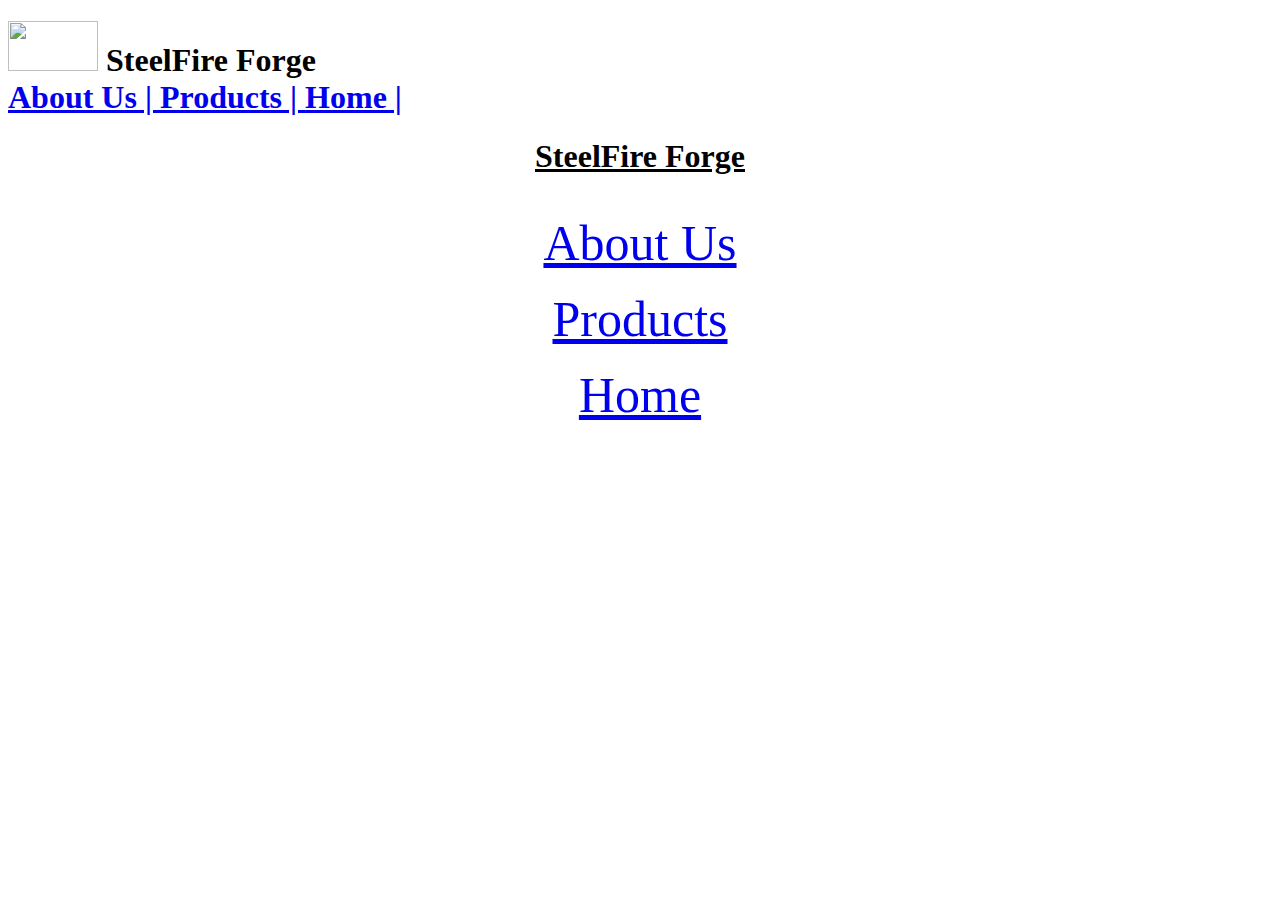
==== index.html @ 0ba40739 "index.html" ====
﻿<!DOCTYPE html>
<html>
<head>
    <link rel="stylesheet" href="styles.css">
    <title>SteelFire Forge</title>
</head>

<div id="bannerimage">

    <h1>
        <img width="90" height="50" src="logo.jpeg">
        SteelFire Forge
        <div id="line">
        </div>
        <a class="about" style="text-indent:50px" href="page2.html">
            About Us
            <body>
                |
            </body>
            <a class="list" href="product.html">
                Products |
            </a>
            <a class="list" href="index.html">
                Home |
            </a>
        </a>
    </h1>

</div>
<center>
    <h1><b><u>SteelFire Forge</u></b></h1>
</center>


<div id="blackline">
</div>

<div class="row">
    <div class="columnss">
        <div class="tech-slideshow">
            <div class="mover-1"></div>

        </div>
    </div>

</div>

<div id="blackline">
</div>
<br>
<center>
    <a class="about" style="font-size: 50px" href="page2.html">
        About Us
    </a>
    <br>
    <br>
    <a class="list" style="font-size: 50px" href="product.html">
        Products
    </a>
    <br>
    <br>
    <a class="list" style="font-size: 50px" href="index.html">
        Home
    </a>
</center>
</html>
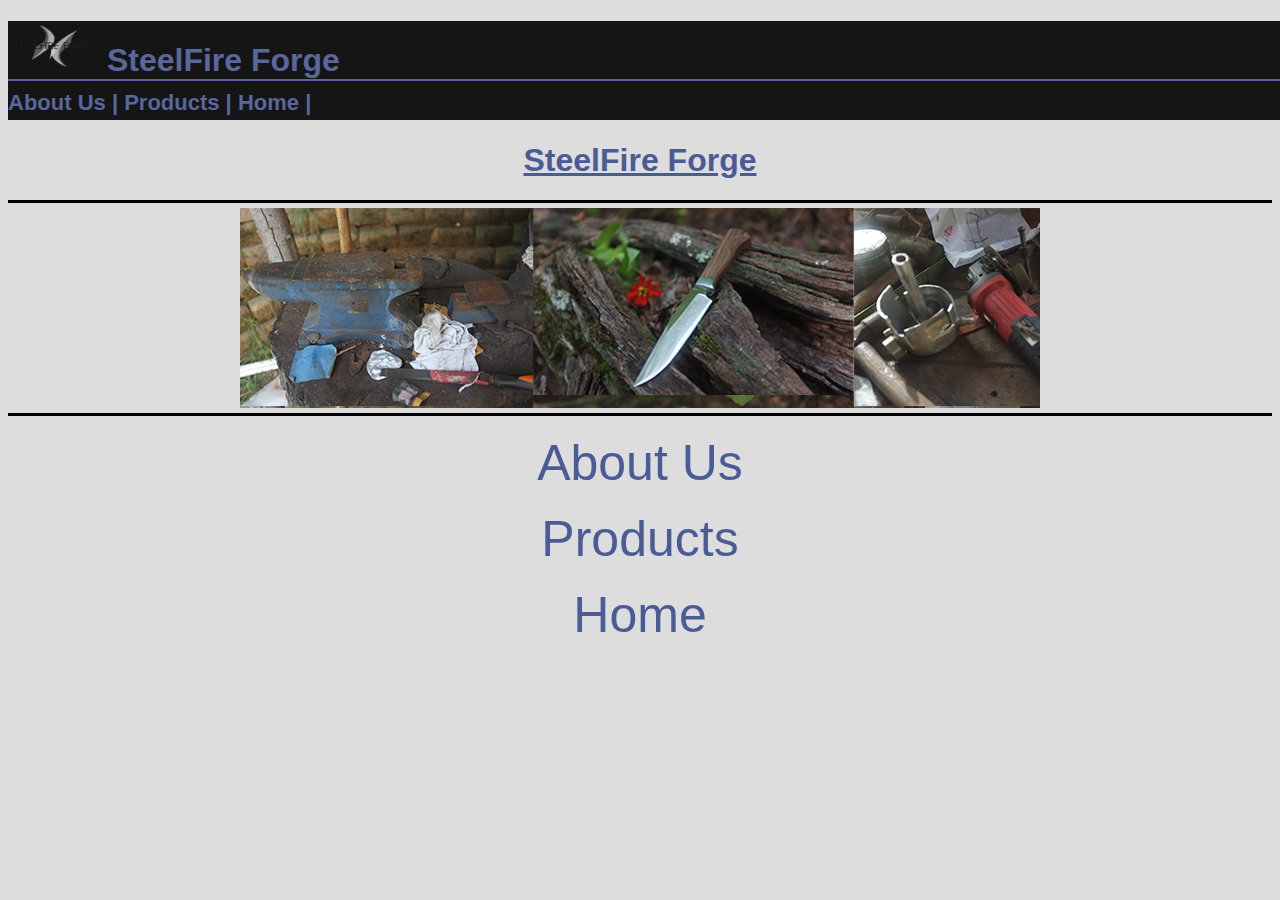
==== commit 51675b72: "Merge branch 'main' of https://github.com/SteelFireForge/SteelFireForge.github.io into main" ====
--- a/index.html
+++ b/index.html
@@ -8,7 +8,7 @@
 <div id="bannerimage">
 
     <h1>
-        <img width="90" height="50" src="logo.jpeg">
+        <img width="90" height="50" src="logo.png">
         SteelFire Forge
         <div id="line">
         </div>
--- a/styles.css
+++ b/styles.css
@@ -0,0 +1,126 @@
+body{text-align: left; background:#DDDDDD;
+padding: 0 0% 0 0%}
+
+h1 {font-family:   Arial, Times New Roman, sans-sarif; color:#4B5B96;}
+
+p {font-family:   Arial, Times New Roman, sans-sarif; color:black}
+
+a.list {font-family: Arial, Times New Roman, sans-sarif;font-size: 22px; font-wieght:bolder; text-decoration:none;line-hieght:32px}
+    a.list:link {
+        color: #4B5B96
+    }
+    a.list:visited {
+        color: #4B5B96
+    }
+a.list:hover {color:#FF9800; text-decoration:underline}
+
+a.money {font-family: Arial, Times New Roman, sans-sarif;font-size: 22px; font-wieght:bold; text-decoration:none;line-hieght:32px}
+a.money:link {color:black}
+    a.money:visited {
+        color: #4B5B96
+    }
+    a.money:hover {
+        color: #FF9800;
+        text-decoration: underline
+    }
+
+#line {
+    width: 100%;
+    background-image: url(http://s30.postimg.org/x0ne0p5wx/bootsrap.png);
+    height: 2px;
+    background-color: #4B5B96;
+    background-position: center;
+}
+
+#blackline {
+    width: 100%;
+    background-image: url(http://s30.postimg.org/x0ne0p5wx/bootsrap.png);
+    height: 3px;
+    background-color: black;
+    background-position: center;
+}
+
+#lin {
+  width: 300px;
+  background-image: url(http://s30.postimg.org/x0ne0p5wx/bootsrap.png);
+  height: 2px;
+  background-color: black;
+}
+#cla {
+
+}
+
+a.about {font-family: Arial, Times New Roman, sans-sarif;font-size: 22px; font-wieght:bolder; text-decoration:none;line-hieght:32px; }
+    a.about:link {
+        color: #4B5B96
+    }
+    a.about:visited {
+        color: #4B5B96
+    }
+a.about:hover {color:#FF9800; text-decoration:underline}
+
+
+#bannerimage {
+  width: 105%;
+  background-image: url(http://s30.postimg.org/x0ne0p5wx/bootsrap.png);
+  height: 99px;
+  background-color: black;
+  background-position: center;
+  opacity: 90%;
+}
+
+.row {
+  display: flex;
+}
+
+.column {
+  flex: 33.33%;
+  padding: 100px;
+}
+
+.columnss {
+    flex: 33.33%;
+    padding: 5px;
+}
+
+.tech-slideshow {
+    height: 200px;
+    max-width: 800px;
+    margin: 0 auto;
+    position: relative;
+    overflow: hidden;
+    transform: translate3d(0, 0, 0);
+}
+
+    .tech-slideshow > div {
+        height: 200px;
+        width: 2526px;
+        background: url(scroll.png);
+        position: absolute;
+        top: 0;
+        left: 0;
+        height: 100%;
+        transform: translate3d(0, 0, 0);
+
+    }
+
+    .tech-slideshow .mover-1 {
+        animation: moveSlideshow 20s linear infinite;
+    }
+
+    .tech-slideshow .mover-2 {
+        opacity: 0;
+        transition: opacity 0.5s ease-out;
+        background-position: 0 -100px;
+        animation: moveSlideshow 20s linear infinite;
+    }
+
+    .tech-slideshow:hover .mover-2 {
+        opacity: 1;
+    }
+
+@keyframes moveSlideshow {
+    100% {
+        transform: translateX(-66.6666%);
+    }
+}
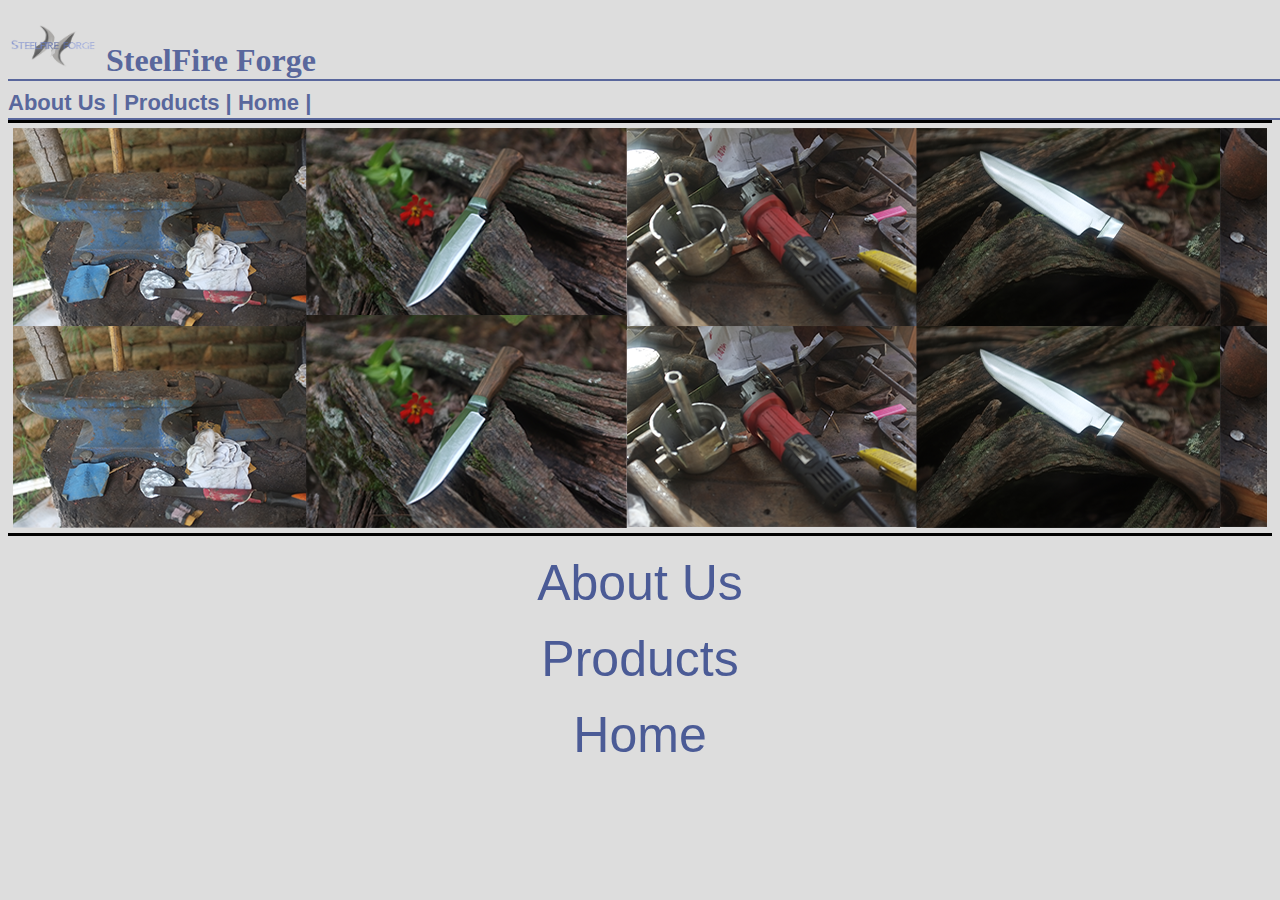
==== commit d769b0fd: "Update index.html" ====
--- a/index.html
+++ b/index.html
@@ -24,13 +24,11 @@
                 Home |
             </a>
         </a>
+        <div id="line">
+        </div>
     </h1>
 
 </div>
-<center>
-    <h1><b><u>SteelFire Forge</u></b></h1>
-</center>
-
 
 <div id="blackline">
 </div>
--- a/styles.css
+++ b/styles.css
@@ -1,9 +1,9 @@
 body{text-align: left; background:#DDDDDD;
 padding: 0 0% 0 0%}
 
-h1 {font-family:   Arial, Times New Roman, sans-sarif; color:#4B5B96;}
+h1 {font-family:   Copperplate, "Copperplate Gothic Light", fantasy; color:#4B5B96;}
 
-p {font-family:   Arial, Times New Roman, sans-sarif; color:black}
+p {font-family:   Helvetica, "Times New Roman", sans-sarif; color:black}
 
 a.list {font-family: Arial, Times New Roman, sans-sarif;font-size: 22px; font-wieght:bolder; text-decoration:none;line-hieght:32px}
     a.list:link {
@@ -64,7 +64,7 @@
   width: 105%;
   background-image: url(http://s30.postimg.org/x0ne0p5wx/bootsrap.png);
   height: 99px;
-  background-color: black;
+  background-color: #DDDDDD;
   background-position: center;
   opacity: 90%;
 }
@@ -84,8 +84,8 @@
 }
 
 .tech-slideshow {
-    height: 200px;
-    max-width: 800px;
+    height: 400px;
+    max-width: 1600px;
     margin: 0 auto;
     position: relative;
     overflow: hidden;
@@ -94,7 +94,7 @@
 
     .tech-slideshow > div {
         height: 200px;
-        width: 2526px;
+        width: 4526px;
         background: url(scroll.png);
         position: absolute;
         top: 0;
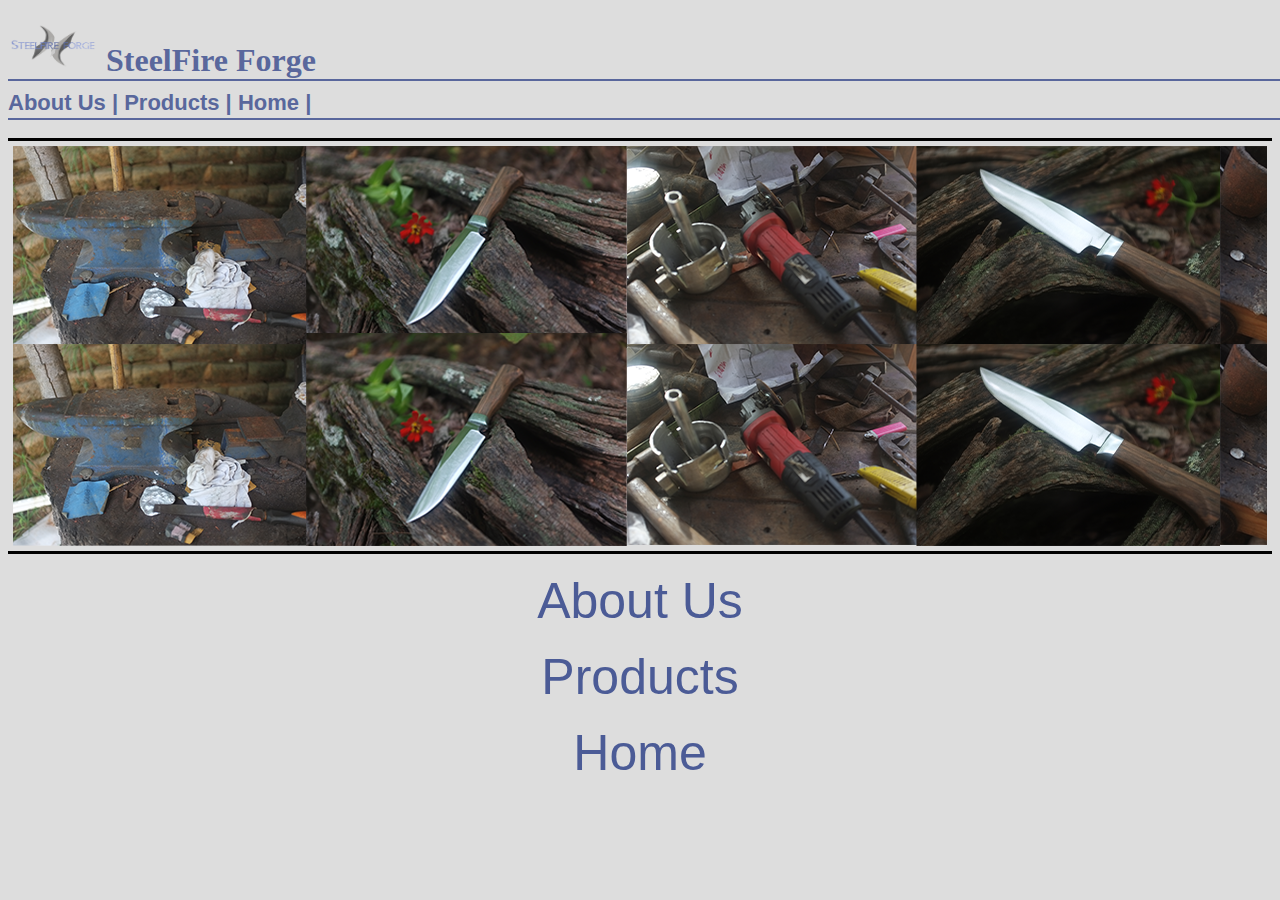
==== commit f7a22b64: "Update index.html" ====
--- a/index.html
+++ b/index.html
@@ -29,7 +29,7 @@
     </h1>
 
 </div>
-
+<br>
 <div id="blackline">
 </div>
 
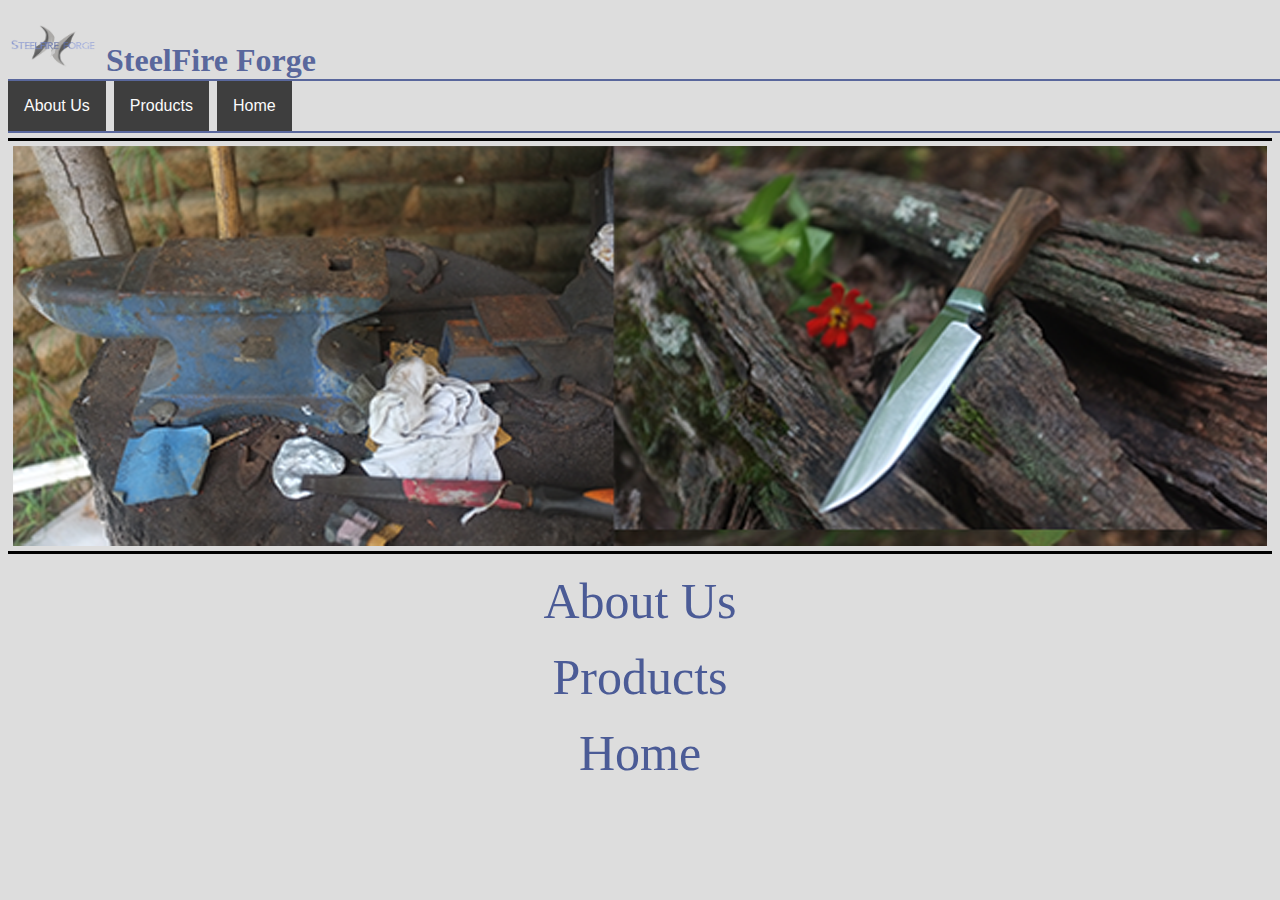
==== commit 9122508e: "Update index.html" ====
--- a/index.html
+++ b/index.html
@@ -12,18 +12,28 @@
         SteelFire Forge
         <div id="line">
         </div>
-        <a class="about" style="text-indent:50px" href="page2.html">
-            About Us
-            <body>
-                |
-            </body>
-            <a class="list" href="product.html">
-                Products |
-            </a>
-            <a class="list" href="index.html">
-                Home |
-            </a>
-        </a>
+        <div class="dropdown">
+            <button class="dropbtn">About Us</button>
+            <div class="dropdown-content">
+                <a href="#">About Us</a>
+                <a href="#">Donate</a>
+
+            </div>
+        </div>
+        <div class="dropdown">
+            <button class="dropbtn">Products</button>
+            <div class="dropdown-content">
+                <a href="prod-knife.html">Knives</a>
+                <a href="prod-neck.html">Necklaces</a>
+                <a href="prod-special.html">Specialties</a>
+            </div>
+        </div>
+
+        <div class="dropdown">
+            <a href="index.html"><button class="dropbtn">Home</button></a>
+
+
+        </div>
         <div id="line">
         </div>
     </h1>
--- a/styles.css
+++ b/styles.css
@@ -3,9 +3,9 @@
 
 h1 {font-family:   Copperplate, "Copperplate Gothic Light", fantasy; color:#4B5B96;}
 
-p {font-family:   Helvetica, "Times New Roman", sans-sarif; color:black}
+p {font-family:   Helvetica, Arial, sans-sarif; color:black}
 
-a.list {font-family: Arial, Times New Roman, sans-sarif;font-size: 22px; font-wieght:bolder; text-decoration:none;line-hieght:32px}
+a.list {font-family: Copperplate, "Copperplate Gothic Light", fantasy; font-size: 22px; font-wieght:bolder; text-decoration:none;line-hieght:32px}
     a.list:link {
         color: #4B5B96
     }
@@ -14,7 +14,7 @@
     }
 a.list:hover {color:#FF9800; text-decoration:underline}
 
-a.money {font-family: Arial, Times New Roman, sans-sarif;font-size: 22px; font-wieght:bold; text-decoration:none;line-hieght:32px}
+a.money {font-family: Helvetica, Arial, sans-sarif; font-size: 22px; font-wieght:bold; text-decoration:none;line-hieght:32px}
 a.money:link {color:black}
     a.money:visited {
         color: #4B5B96
@@ -50,7 +50,7 @@
 
 }
 
-a.about {font-family: Arial, Times New Roman, sans-sarif;font-size: 22px; font-wieght:bolder; text-decoration:none;line-hieght:32px; }
+a.about {font-family: Copperplate, "Copperplate Gothic Light", fantasy; font-size: 22px; font-wieght:bolder; text-decoration:none;line-hieght:32px; }
     a.about:link {
         color: #4B5B96
     }
@@ -94,7 +94,7 @@
 
     .tech-slideshow > div {
         height: 200px;
-        width: 4526px;
+        width: 2526px;
         background: url(scroll.png);
         position: absolute;
         top: 0;
@@ -124,3 +124,45 @@
         transform: translateX(-66.6666%);
     }
 }
+/* Dropdown Button */
+.dropbtn {
+  background-color: #2d2d2d;
+  color: white;
+  padding: 16px;
+  font-size: 16px;
+  border: none;
+  font-family: Copperplate, "Arial", fantasy;
+}
+
+/* The container <div> - needed to position the dropdown content */
+.dropdown {
+  position: relative;
+  display: inline-block;
+}
+
+/* Dropdown Content (Hidden by Default) */
+.dropdown-content {
+  display: none;
+  position: absolute;
+  background-color: #f1f1f1;
+  min-width: 140px;
+  box-shadow: 0px 8px 16px 0px rgba(0,0,0,0.2);
+  z-index: 1;
+}
+
+/* Links inside the dropdown */
+.dropdown-content a {
+  color: black;
+  padding: 12px 16px;
+  text-decoration: none;
+  display: block;
+}
+
+/* Change color of dropdown links on hover */
+.dropdown-content a:hover {background-color: #ddd;}
+
+/* Show the dropdown menu on hover */
+.dropdown:hover .dropdown-content {display: block;}
+
+/* Change the background color of the dropdown button when the dropdown content is shown */
+.dropdown:hover .dropbtn {background-color: #3e8e41;}
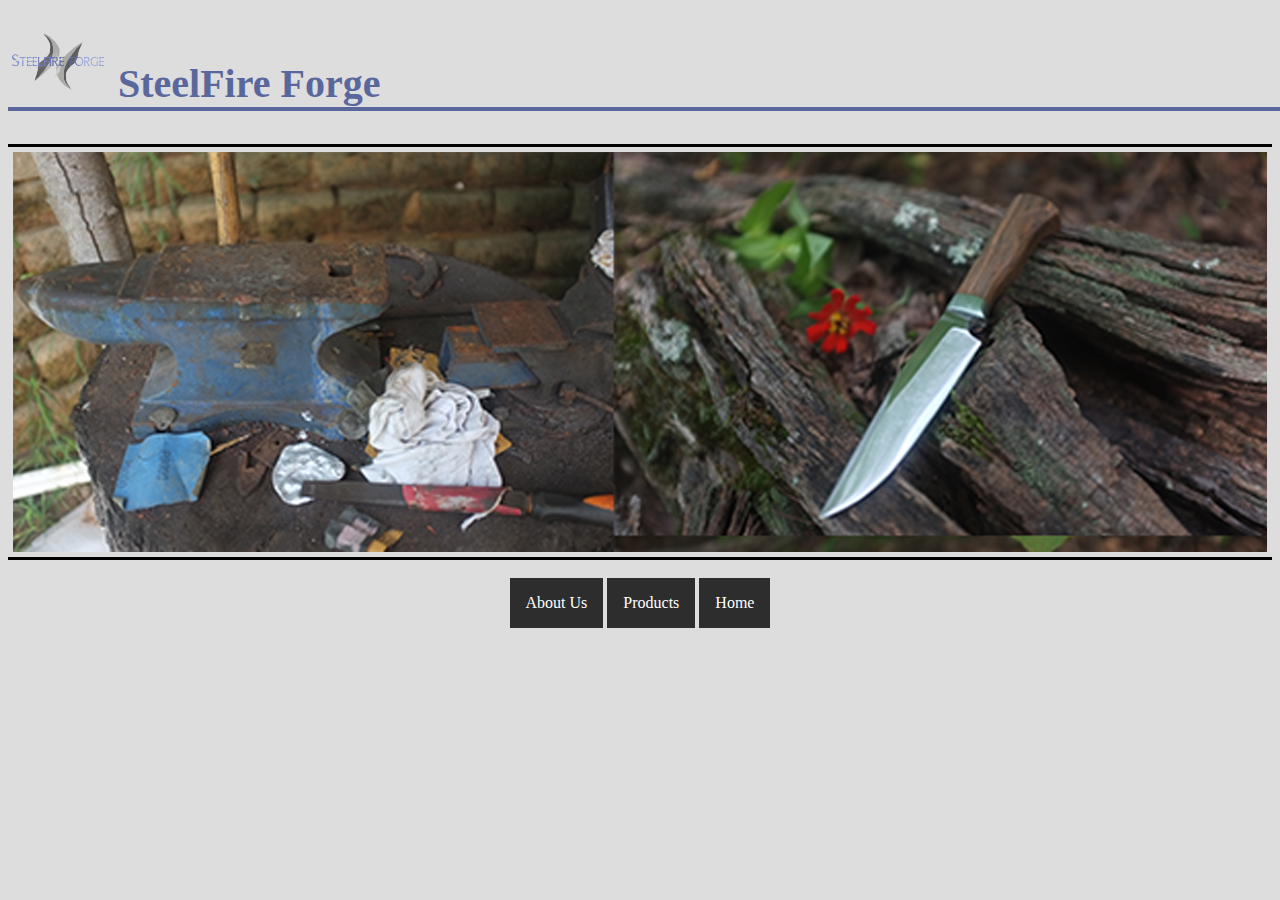
==== commit f5b10ba0: "Update index.html" ====
--- a/index.html
+++ b/index.html
@@ -7,31 +7,11 @@
 
 <div id="bannerimage">
 
-    <h1>
-        <img width="90" height="50" src="logo.png">
+    <h1 style="font-size:40px">
+        <img width="100" height="70" src="logo.png">
         SteelFire Forge
         <div id="line">
-        </div>
-        <div class="dropdown">
-            <button class="dropbtn">About Us</button>
-            <div class="dropdown-content">
-                <a href="#">About Us</a>
-                <a href="#">Donate</a>
-
-            </div>
-        </div>
-        <div class="dropdown">
-            <button class="dropbtn">Products</button>
-            <div class="dropdown-content">
-                <a href="prod-knife.html">Knives</a>
-                <a href="prod-neck.html">Necklaces</a>
-                <a href="prod-special.html">Specialties</a>
-            </div>
-        </div>
-
-        <div class="dropdown">
-            <a href="index.html"><button class="dropbtn">Home</button></a>
-
+        
 
         </div>
         <div id="line">
@@ -57,19 +37,27 @@
 </div>
 <br>
 <center>
-    <a class="about" style="font-size: 50px" href="page2.html">
-        About Us
-    </a>
-    <br>
-    <br>
-    <a class="list" style="font-size: 50px" href="product.html">
-        Products
-    </a>
-    <br>
-    <br>
-    <a class="list" style="font-size: 50px" href="index.html">
-        Home
-    </a>
+    </div>
+        <div class="dropdown">
+            <button class="dropbtn">About Us</button>
+            <div class="dropdown-content">
+                <a href="page2.html">About Us</a>
+                <a href="donate.html">Donate</a>
+
+            </div>
+        </div>
+        <div class="dropdown">
+            <button class="dropbtn">Products</button>
+            <div class="dropdown-content">
+                <a href="prod-knife.html">Knives</a>
+                <a href="prod-neck.html">Necklaces</a>
+                <a href="prod-special.html">Specialties</a>
+            </div>
+        </div>
+
+        <div class="dropdown">
+            <a href="index.html"><button class="dropbtn">Home</button></a>
+
 </center>
 </html>
 
--- a/styles.css
+++ b/styles.css
@@ -131,7 +131,7 @@
   padding: 16px;
   font-size: 16px;
   border: none;
-  font-family: Copperplate, "Arial", fantasy;
+  font-family: Copperplate, "Copperplate Gothic Light", fantasy;
 }
 
 /* The container <div> - needed to position the dropdown content */
